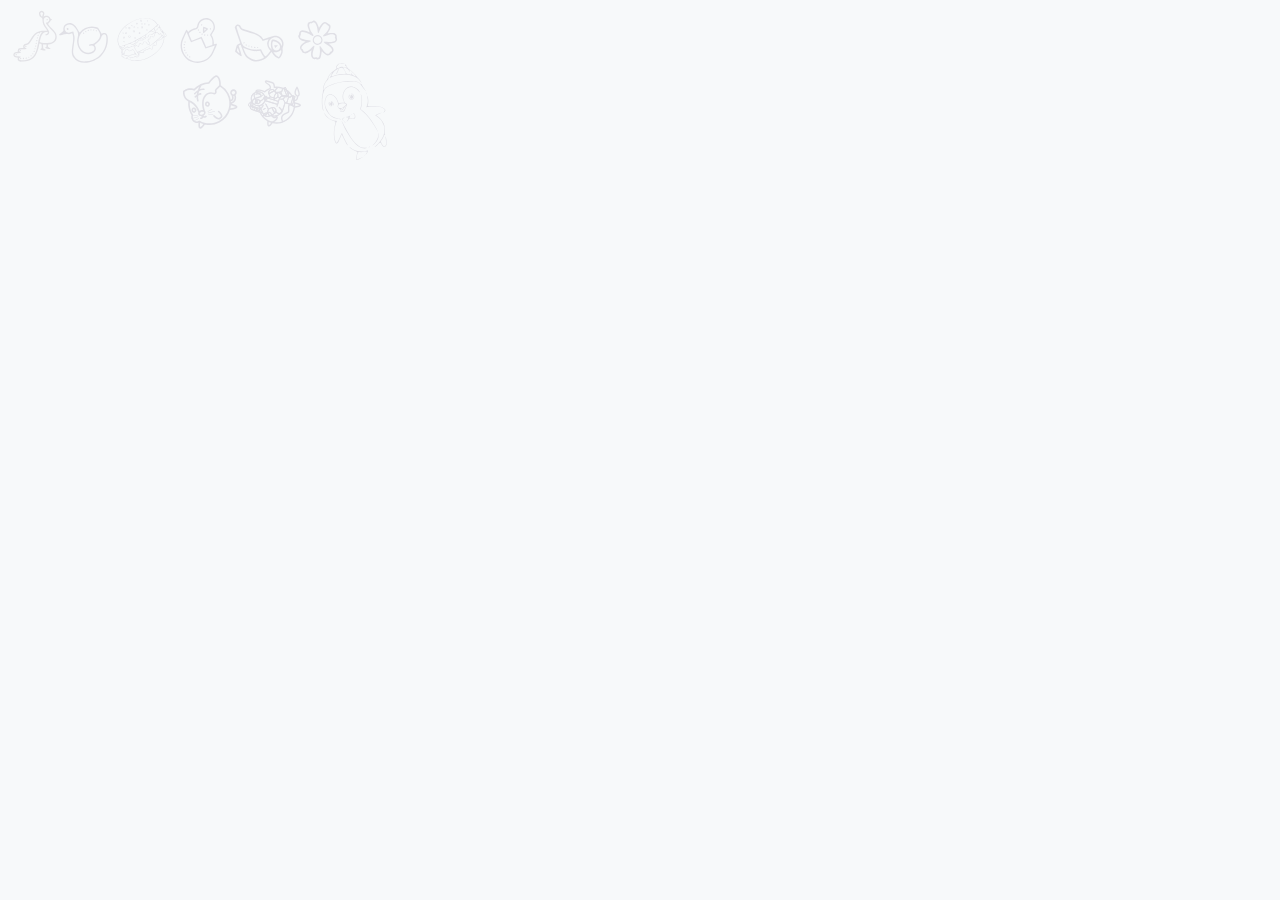
==== bb.html @ 72dd5ad9 "Update bb.html" ====
<!DOCTYPE html>
<html lang="en">
<head>
  <meta charset="UTF-8">
  <meta name="viewport" content="width=device-width, initial-scale=1.0">
  <title>background designing</title>
  <style>
    body {
    background: #f7f9fa;
}
 img._\$45fdg {
    height: 55px;
}
img._\$f345fg {
    height: 55px;
    margin-top: 3.5px;
    margin-left: -6px;
    position: absolute;
    transform: rotate(330deg);
}
img._\$f345fgg {
    height: 55px;
    margin-top: 3.5px;
    position: absolute;
    margin-left: 50px;
    transform: rotate(330deg);
}
img._\$f6345fgg {
    height: 55px;
    margin-top: 3.5px;
    position: absolute;
    margin-left: 110px;
    transform: rotate(24deg);
}
img._\$f63457fgg {
    height: 60px;
    margin-top: 3.8px;
    position: absolute;
    margin-left: 165px;
    transform: rotate(71deg);
}
img._\$f6345uy7fgg {
    height: 55px;
    margin-top: 3.5px;
    position: absolute;
    margin-left: 227px;
    transform: rotate(71deg);
    }   
    img._\$f6345uy7fvgg {
    height: 80px;
    margin-top: 50px;
    position: absolute;
    margin-left: 215px;
    transform: rotate(332deg);
}
    
img._\$f6345uy7fvgg {
    height: 110px;
    margin-top: 50px;
    position: absolute;
    margin-left: 235px;
    transform: rotate(332deg);
}
img._\$f6345uyr57fvgg {
    height: 46px;
    margin-top: 70px;
    position: absolute;
    margin-left: 203px;
    transform: rotate(332deg);
}
img._\$f6345uyr5c7fvgg {
    height: 46px;
    margin-top: 70px;
    position: absolute;
    margin-left: 223px;
    transform: rotate(332deg);
}   
img._\$f6345uyr57fvgg {
    height: 46px;
    margin-top: 70px;
    position: absolute;
    margin-left: 122px;
    transform: rotate(332deg);
}
img._\$f6345uyr5c7fvgg {
    height: 46px;
    margin-top: 70px;
    position: absolute;
    margin-left: 186px;
    transform: rotate(332deg);
} 
img._\$f6345unyr5c7fvggv {
    height: 46px;
    margin-top: 70px;
    position: absolute;
    margin-left: 186px;
    transform: rotate(332deg);
}        
  </style>
</head>
<body>
  <img src="Bduckkgd.svg" class="_$45fdg" alt="">
  <img src="Sxvfd.svg" class="_$f345fg" alt="">
 <img src="Hamburgerz.svg" class="_$f345fgg" alt="">
 <img src="harsh.svg" class="_$f6345fgg" alt="">
 <img src="Birddz.svg" class="_$f63457fgg" alt="">
  <img src="Flowerzd.svg" class="_$f6345uy7fgg" alt="">
  <img src="penguin.svg" class="_$f6345uy7fvgg" alt="">
    <img src="Animfsx.svg" class="_$f6345uyr57fvgg" alt="">
    <img src="Vcjng.svg" class="_$f6345uyr5c7fvgg" alt="">
  <img src="astronaut.svg" class="_$f6345uyr5c7fvgg" alt="">
<img src="astronaut.svg" class="_$f6345unyr5c7fvggv" alt="">

</body>
</html>
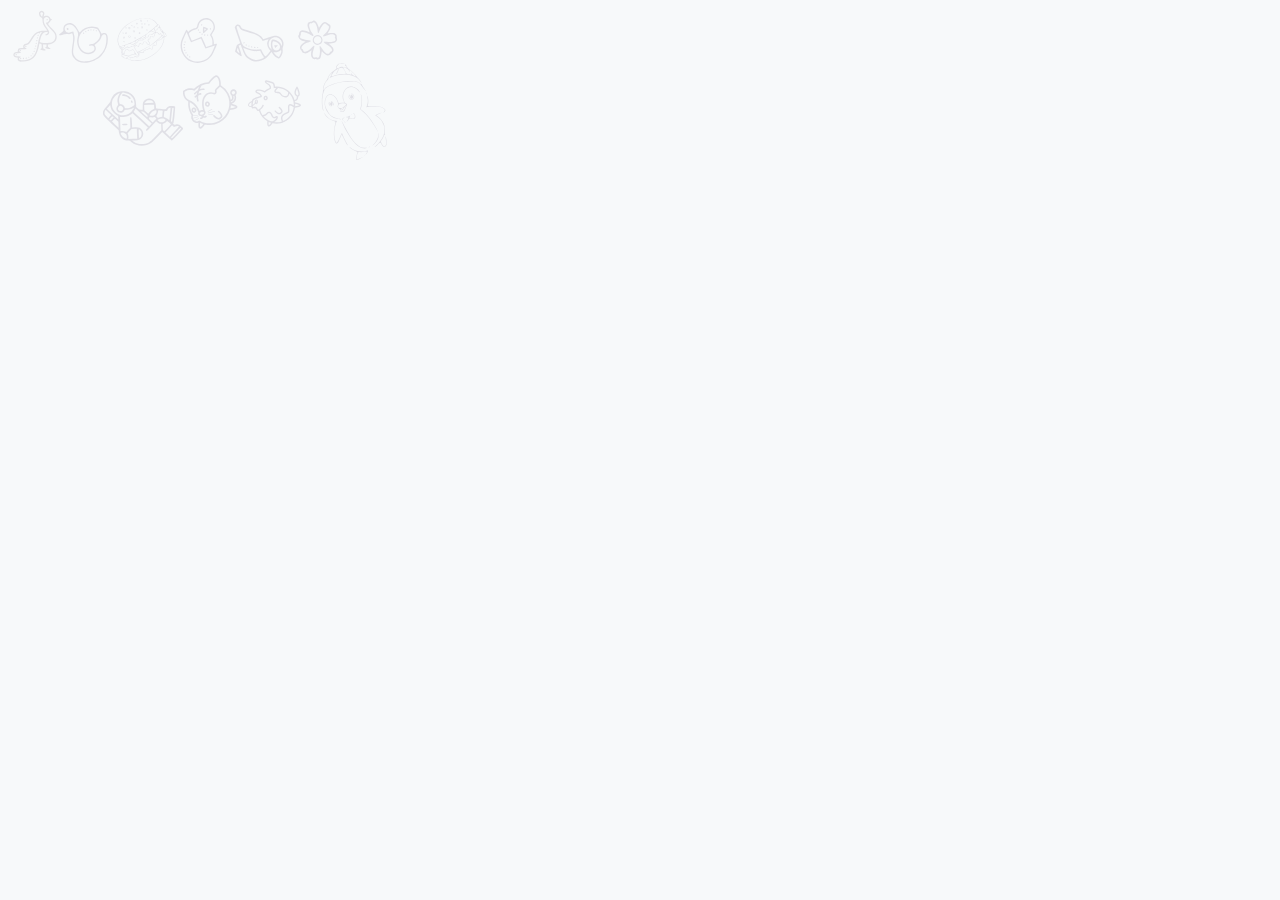
==== commit b3d00bdb: "Update bb.html" ====
--- a/bb.html
+++ b/bb.html
@@ -89,13 +89,13 @@
     margin-left: 186px;
     transform: rotate(332deg);
 } 
-img._\$f6345unyr5c7fvggv {
-    height: 46px;
+   img._\$f6345unyr5c7fvggv {
+    height: 80px;
     margin-top: 70px;
     position: absolute;
-    margin-left: 186px;
-    transform: rotate(332deg);
-}        
+    margin-left: 40px;
+    transform: rotate(358deg);
+} 
   </style>
 </head>
 <body>
@@ -108,7 +108,6 @@
   <img src="penguin.svg" class="_$f6345uy7fvgg" alt="">
     <img src="Animfsx.svg" class="_$f6345uyr57fvgg" alt="">
     <img src="Vcjng.svg" class="_$f6345uyr5c7fvgg" alt="">
-  <img src="astronaut.svg" class="_$f6345uyr5c7fvgg" alt="">
 <img src="astronaut.svg" class="_$f6345unyr5c7fvggv" alt="">
 
 </body>
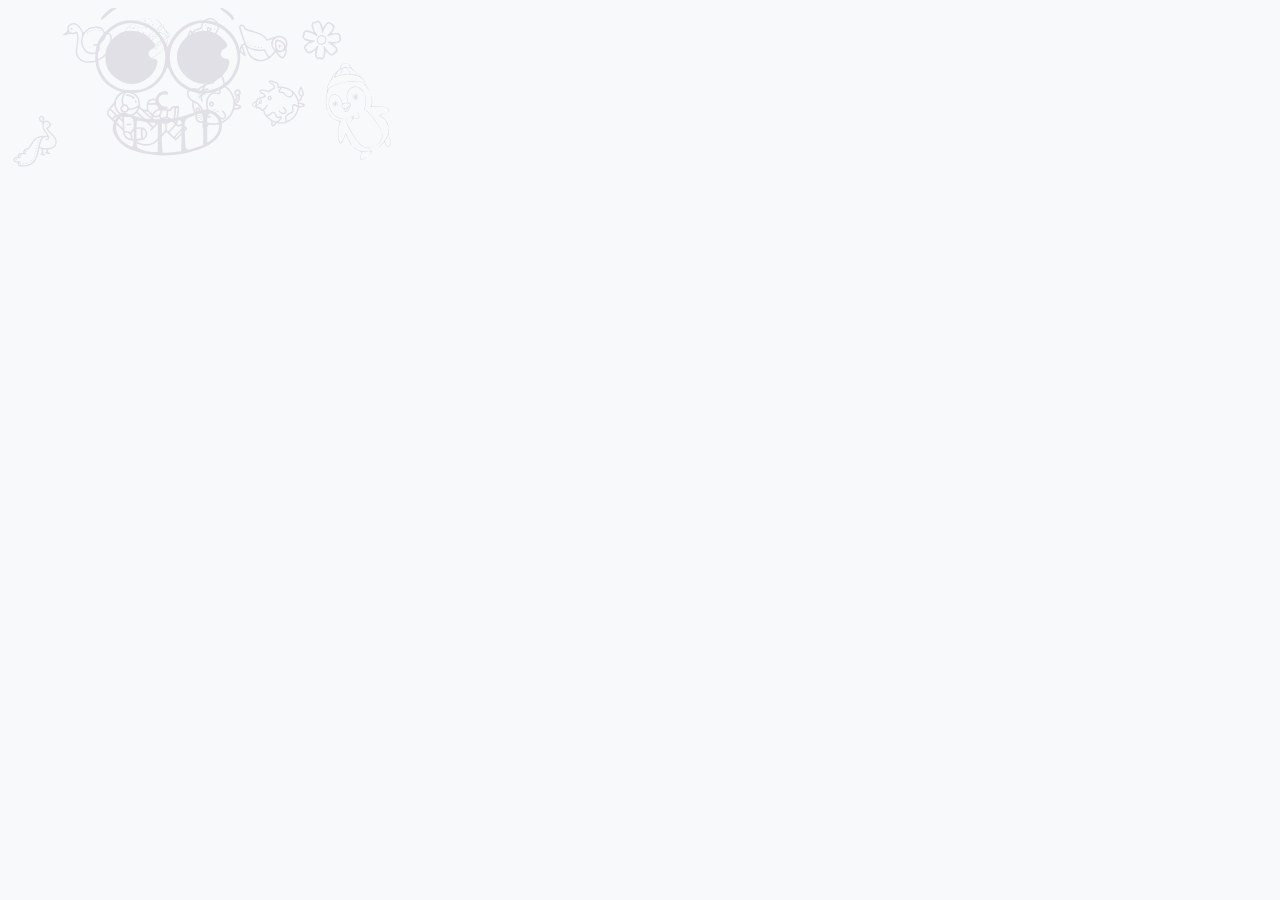
==== commit c1241e1c: "Update bb.html" ====
--- a/bb.html
+++ b/bb.html
@@ -96,6 +96,13 @@
     margin-left: 40px;
     transform: rotate(358deg);
 } 
+ img._\$dfhjoit78 {
+    height: 80px;
+    margin-top: 70px;
+    position: absolute;
+    margin-left: 40px;
+    transform: rotate(358deg);
+}    
   </style>
 </head>
 <body>
@@ -109,6 +116,9 @@
     <img src="Animfsx.svg" class="_$f6345uyr57fvgg" alt="">
     <img src="Vcjng.svg" class="_$f6345uyr5c7fvgg" alt="">
 <img src="astronaut.svg" class="_$f6345unyr5c7fvggv" alt="">
+<img src="shocker.svg" class="_dfhjoit78" alt="">
 
+  
+  
 </body>
 </html>
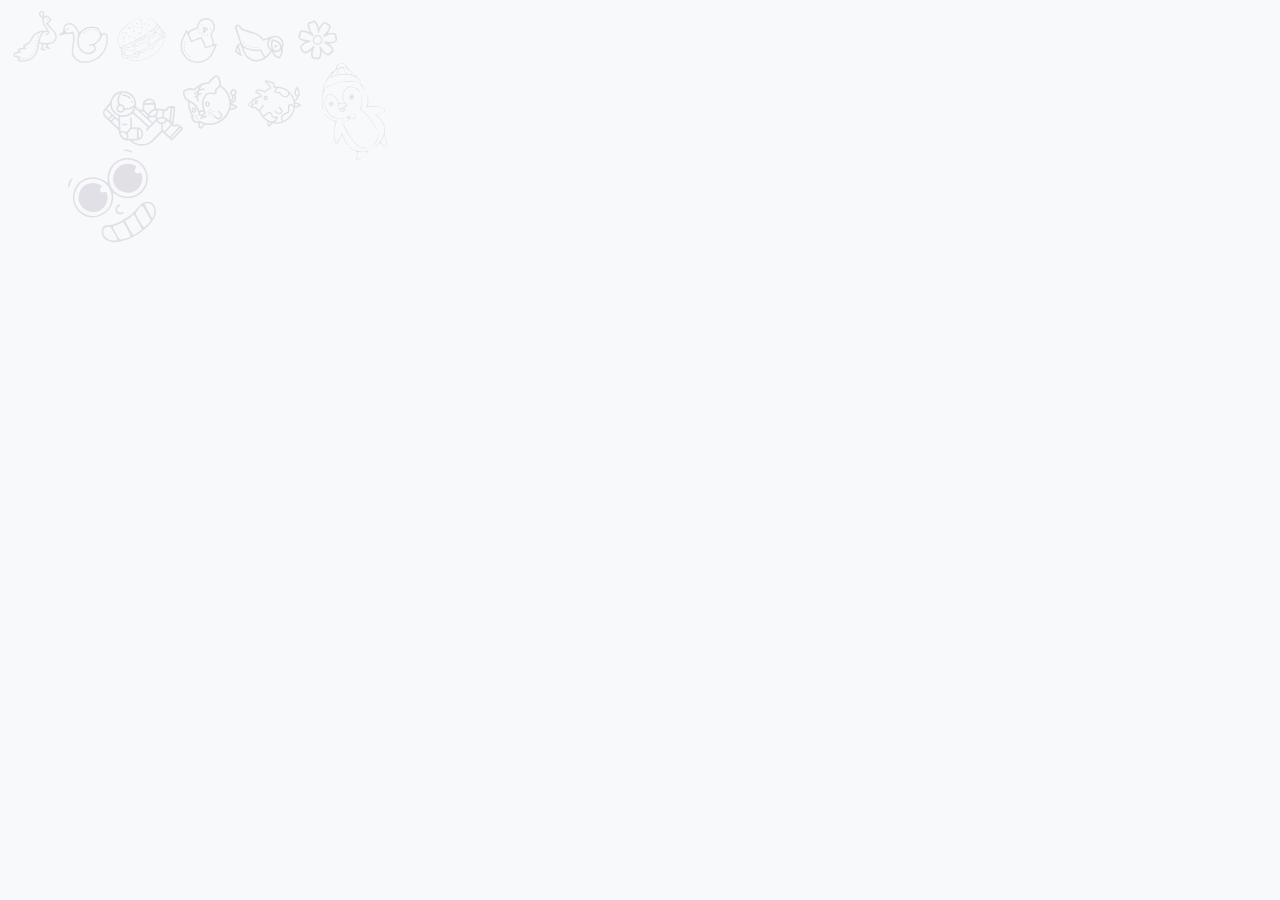
==== commit b6c91c87: "Update bb.html" ====
--- a/bb.html
+++ b/bb.html
@@ -96,13 +96,12 @@
     margin-left: 40px;
     transform: rotate(358deg);
 } 
- img._\$dfhjoit78 {
-    height: 80px;
-    margin-top: 70px;
+ img._dfhjoit78 {
+    height: 88px;
     position: absolute;
-    margin-left: 40px;
-    transform: rotate(358deg);
-}    
+    margin-top: 150px;
+    transform: rotate(331deg);
+}
   </style>
 </head>
 <body>
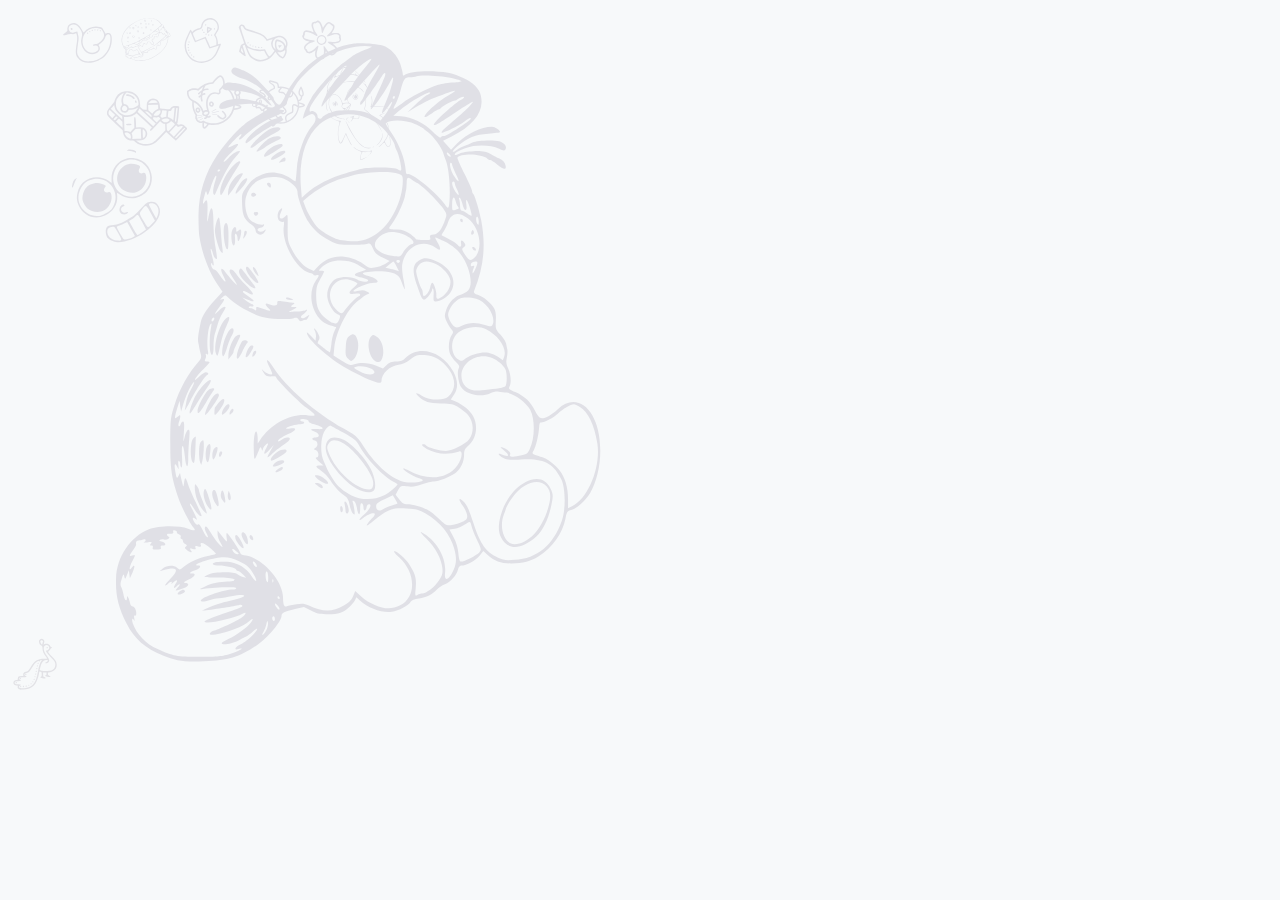
==== commit 5a98bfde: "Update bb.html" ====
--- a/bb.html
+++ b/bb.html
@@ -116,6 +116,8 @@
     <img src="Vcjng.svg" class="_$f6345uyr5c7fvgg" alt="">
 <img src="astronaut.svg" class="_$f6345unyr5c7fvggv" alt="">
 <img src="shocker.svg" class="_dfhjoit78" alt="">
+<img src="xayomi.svg" class="_dfhxgfbvjoit78" alt="">
+
 
   
   
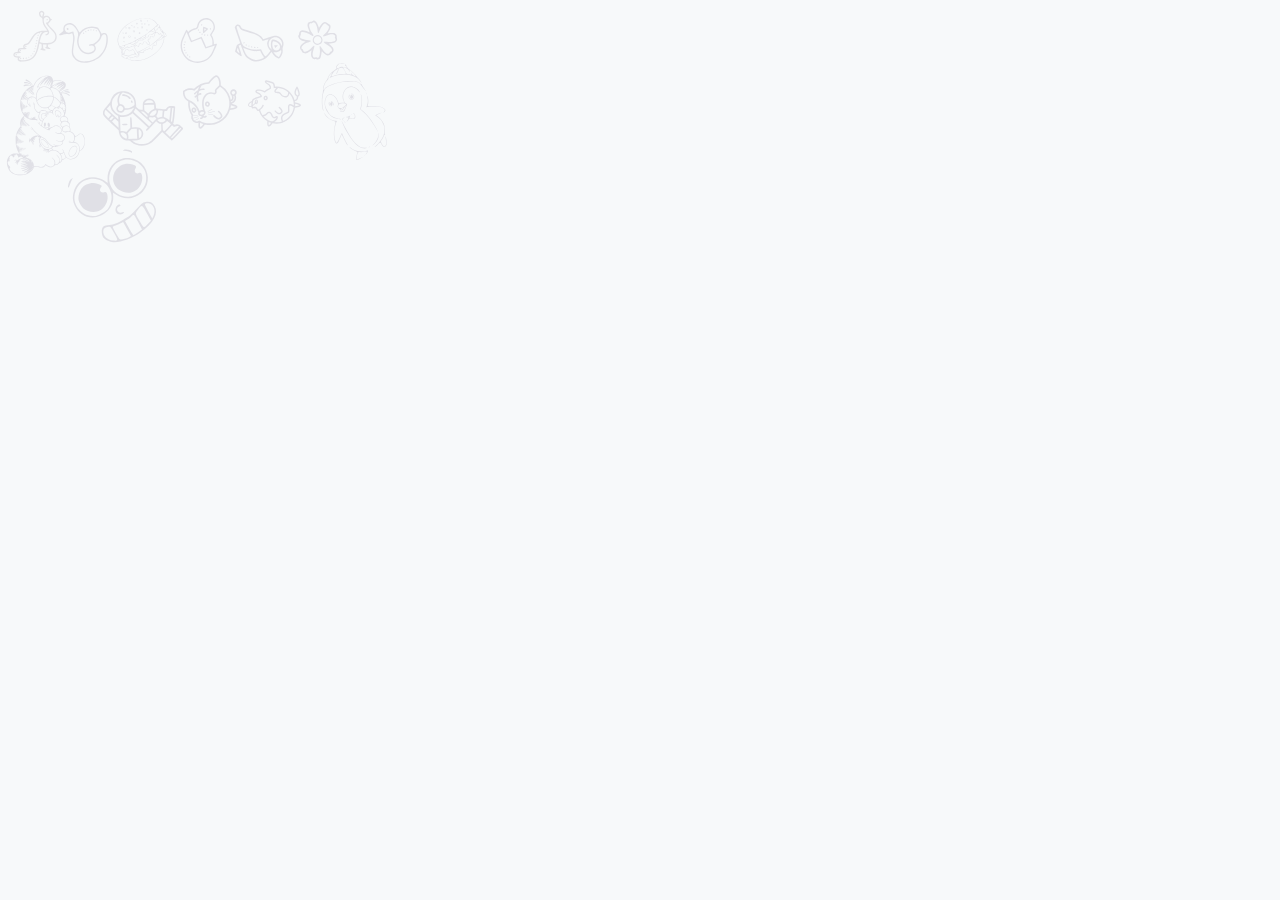
==== commit 10538f43: "Update bb.html" ====
--- a/bb.html
+++ b/bb.html
@@ -102,6 +102,12 @@
     margin-top: 150px;
     transform: rotate(331deg);
 }
+img._dfhxgfbvjoit78 {
+    height: 110px;
+    position: absolute;
+    margin-top: 62px;
+    margin-left: -64px;
+}    
   </style>
 </head>
 <body>
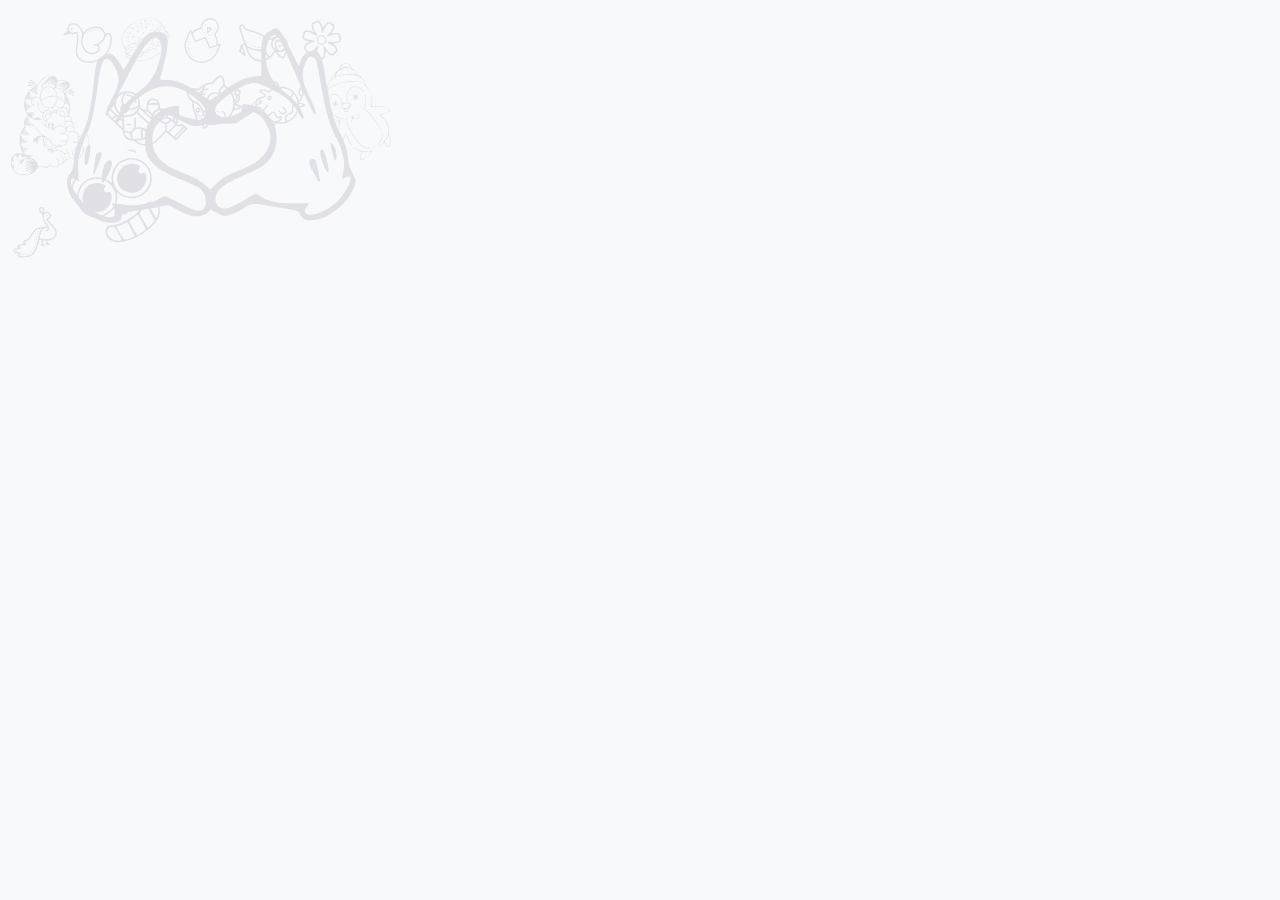
==== commit b508f9b0: "Update bb.html" ====
--- a/bb.html
+++ b/bb.html
@@ -123,9 +123,8 @@
 <img src="astronaut.svg" class="_$f6345unyr5c7fvggv" alt="">
 <img src="shocker.svg" class="_dfhjoit78" alt="">
 <img src="xayomi.svg" class="_dfhxgfbvjoit78" alt="">
+<img src="xayomcc.svg" class="_uyfthre" alt="">
 
-
-  
   
 </body>
 </html>
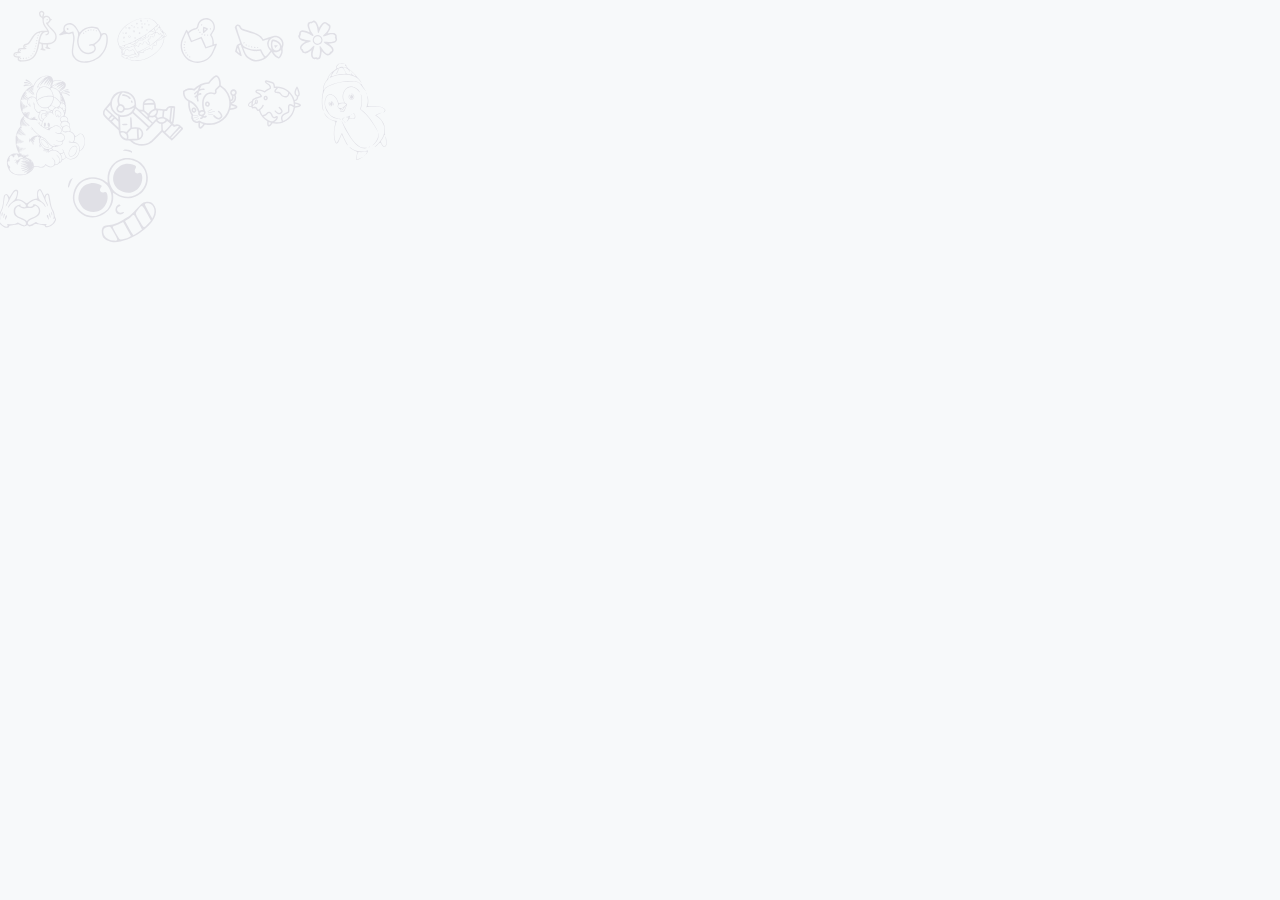
==== commit 77af7127: "Update bb.html" ====
--- a/bb.html
+++ b/bb.html
@@ -108,6 +108,12 @@
     margin-top: 62px;
     margin-left: -64px;
 }    
+ img._uyfthre {
+    position: absolute;
+    height: 50px;
+    margin-top: 177px;
+    margin-left: -65px;
+}   
   </style>
 </head>
 <body>
